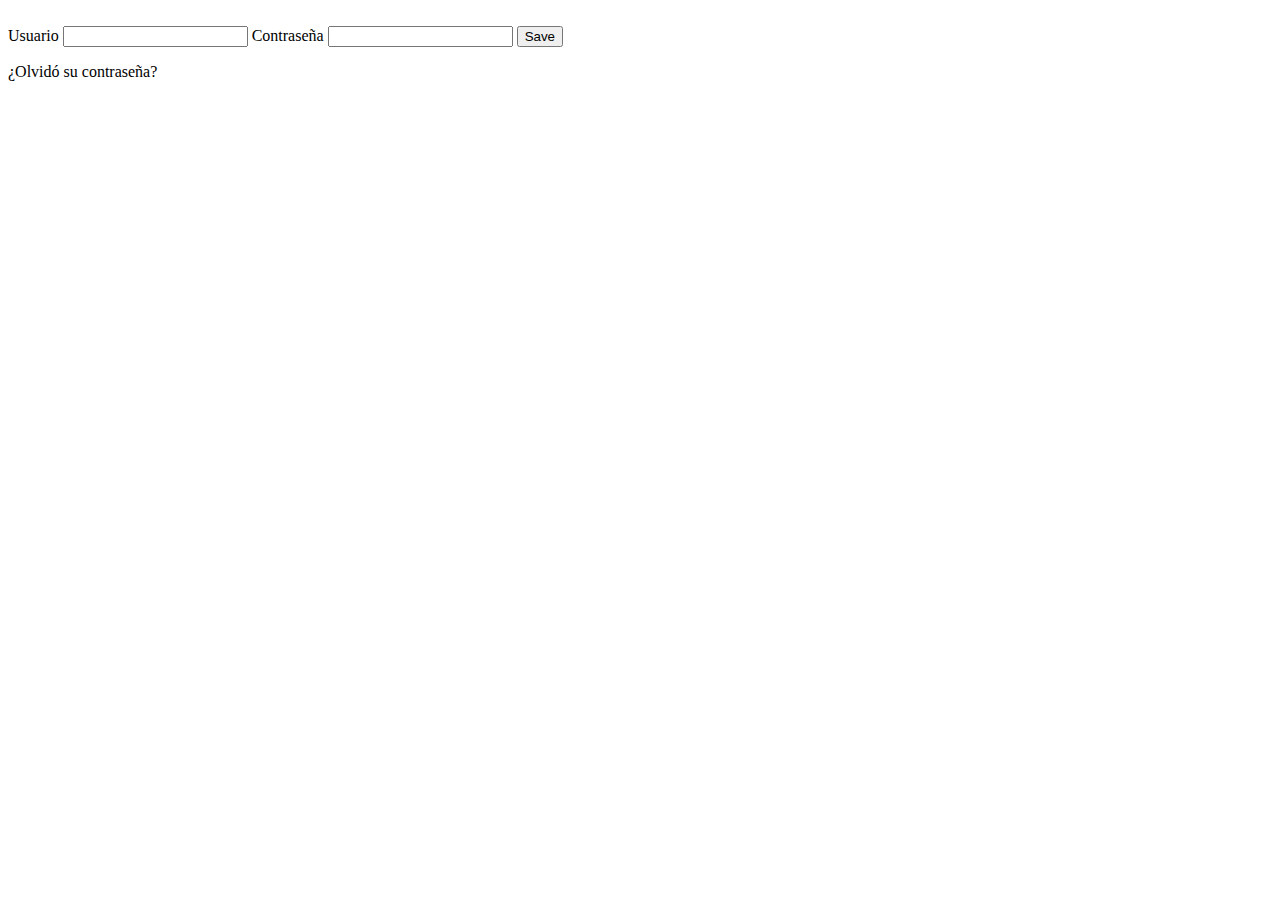
==== login.html @ 86adf1d8 "i made de html :D" ====
<!DOCTYPE html>
<html lang="en">
<head>
    <meta charset="UTF-8">
    <meta http-equiv="X-UA-Compatible" content="IE=edge">
    <meta name="viewport" content="width=device-width, initial-scale=1.0">
    <title>LogIn</title>
</head>
<body>
   
    <div class="userInfo">

        <img src="https://www.google.com/url?sa=i&url=https%3A%2F%2Fwww.flaticon.es%2Ficono-gratis%2Fusuario_1946429&psig=AOvVaw2gW2K8QM23y8eQVfXUJ5hJ&ust=1653405614881000&source=images&cd=vfe&ved=0CAwQjRxqFwoTCICS-Yn29fcCFQAAAAAdAAAAABAD" alt="" style="width: 100px;">
   

        <div class="userForm">
            <form action="" method="post">

                <label>Usuario</label>
                <input id="user" type="text">
    
                <label>Contraseña</label>
                <input id="password" type="password">
    
                <input type="submit" value="Save">
    
              </form>
        </div>
       

          <p>¿Olvidó su contraseña?</p>

    </div>
    
</body>
</html>
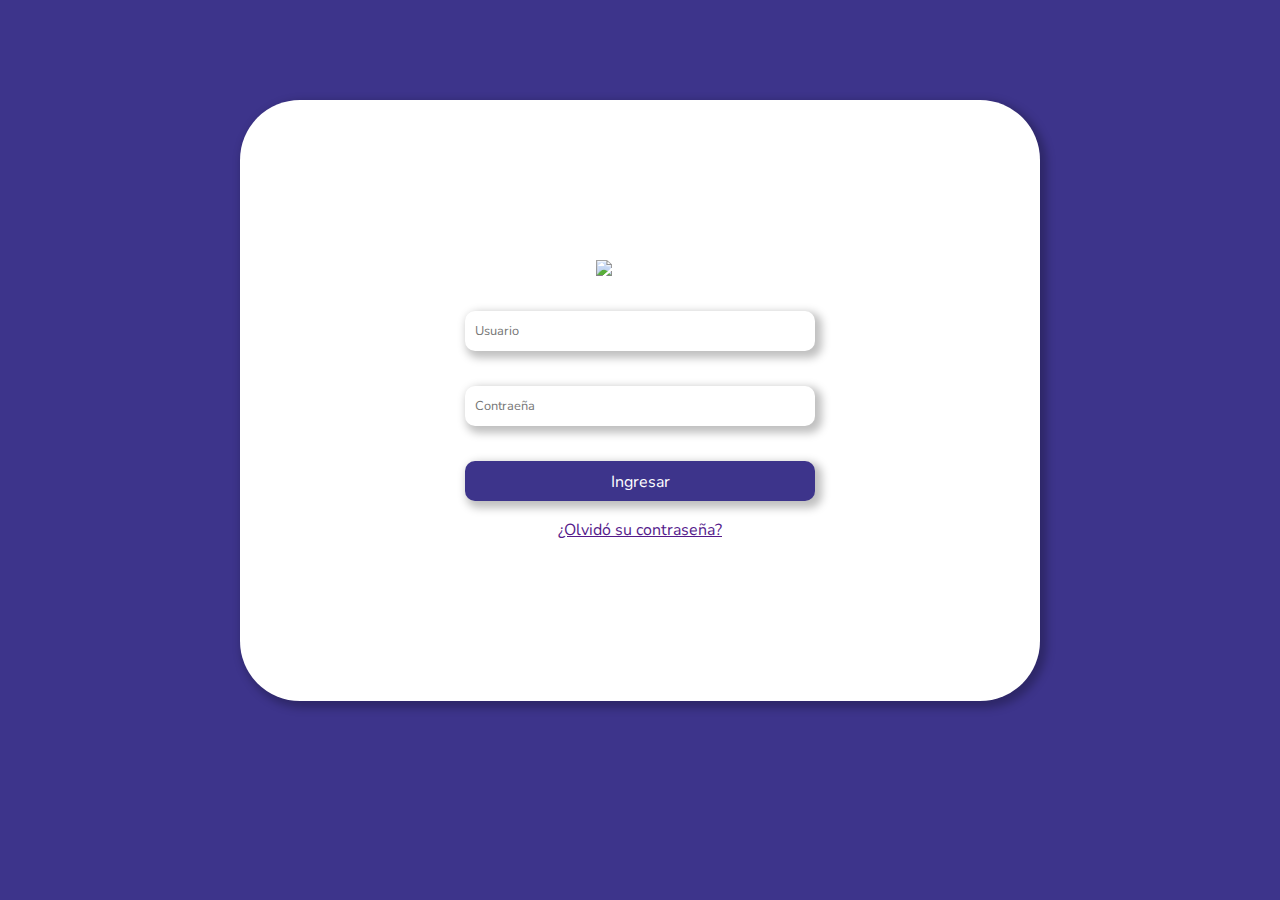
==== commit 6926b2fe: "The scss is ready :D" ====
--- a/login.html
+++ b/login.html
@@ -5,6 +5,13 @@
     <meta http-equiv="X-UA-Compatible" content="IE=edge">
     <meta name="viewport" content="width=device-width, initial-scale=1.0">
     <title>LogIn</title>
+
+    <link rel="preconnect" href="https://fonts.googleapis.com">
+    <link rel="preconnect" href="https://fonts.gstatic.com" crossorigin>
+    <link href="https://fonts.googleapis.com/css2?family=Nunito&display=swap" rel="stylesheet">
+
+    <link rel="stylesheet" href="./styles/login/login.css">
+
 </head>
 <body>
    
@@ -14,21 +21,29 @@
    
 
         <div class="userForm">
+
+            <img src="user_circle.png">
             <form action="" method="post">
 
-                <label>Usuario</label>
-                <input id="user" type="text">
+                
+                <input class="inputUser" placeholder="Usuario" id="user" type="text">
     
-                <label>Contraseña</label>
-                <input id="password" type="password">
+                
+                <input class="inputUser" placeholder="Contraeña" id="password" type="password">
     
-                <input type="submit" value="Save">
+                <input class="buttonForm" type="submit" value="Ingresar">
     
+                
+                <a href="">¿Olvidó su contraseña?</a>
+
+
               </form>
+
+             
         </div>
        
 
-          <p>¿Olvidó su contraseña?</p>
+          
 
     </div>
     
--- a/styles/login/login.css
+++ b/styles/login/login.css
@@ -0,0 +1,139 @@
+* {
+  margin: 0;
+  padding: 0;
+  -webkit-box-sizing: border-box;
+          box-sizing: border-box;
+  -webkit-box-align: center;
+      -ms-flex-align: center;
+          align-items: center;
+  -webkit-box-pack: center;
+      -ms-flex-pack: center;
+          justify-content: center;
+}
+
+html {
+  font-family: "Nunito";
+  background-color: #3d348b;
+  -webkit-box-pack: center;
+      -ms-flex-pack: center;
+          justify-content: center;
+  -webkit-box-align: center;
+      -ms-flex-align: center;
+          align-items: center;
+  display: -webkit-box;
+  display: -ms-flexbox;
+  display: flex;
+  padding: 50px;
+}
+
+body {
+  font-family: "Nunito";
+  background-color: #3d348b;
+  -webkit-box-pack: center;
+      -ms-flex-pack: center;
+          justify-content: center;
+  -webkit-box-align: center;
+      -ms-flex-align: center;
+          align-items: center;
+  display: -webkit-box;
+  display: -ms-flexbox;
+  display: flex;
+  padding: 50px;
+}
+
+.userInfo {
+  -webkit-box-shadow: 4px 4px 8px 3px rgba(0, 0, 0, 0.25);
+  box-shadow: 4px 4px 8px 3px rgba(0, 0, 0, 0.25);
+  width: 800px;
+  height: 100%;
+  background-color: white;
+  display: -webkit-box;
+  display: -ms-flexbox;
+  display: flex;
+  -webkit-box-orient: vertical;
+  -webkit-box-direction: normal;
+      -ms-flex-direction: column;
+          flex-direction: column;
+  border-radius: 60px;
+  color: #3d348b;
+  -webkit-box-pack: center;
+      -ms-flex-pack: center;
+          justify-content: center;
+  -webkit-box-align: center;
+      -ms-flex-align: center;
+          align-items: center;
+}
+
+.userInfo .userForm {
+  margin: 20%;
+  display: -webkit-box;
+  display: -ms-flexbox;
+  display: flex;
+  -webkit-box-orient: vertical;
+  -webkit-box-direction: normal;
+      -ms-flex-direction: column;
+          flex-direction: column;
+  -webkit-box-pack: left;
+      -ms-flex-pack: left;
+          justify-content: left;
+  -ms-flex-wrap: wrap;
+      flex-wrap: wrap;
+  -webkit-box-align: left;
+      -ms-flex-align: left;
+          align-items: left;
+}
+
+.userInfo .userForm img {
+  width: 25%;
+}
+
+.userInfo .userForm form {
+  display: -webkit-box;
+  display: -ms-flexbox;
+  display: flex;
+  -webkit-box-orient: vertical;
+  -webkit-box-direction: normal;
+      -ms-flex-direction: column;
+          flex-direction: column;
+  -webkit-box-pack: left;
+      -ms-flex-pack: left;
+          justify-content: left;
+  -ms-flex-wrap: wrap;
+      flex-wrap: wrap;
+  -webkit-box-align: left;
+      -ms-flex-align: left;
+          align-items: left;
+}
+
+.userInfo .userForm form input {
+  -webkit-box-shadow: 4px 4px 8px 3px rgba(0, 0, 0, 0.25);
+  box-shadow: 4px 4px 8px 3px rgba(0, 0, 0, 0.25);
+  display: block;
+  width: 350px;
+  height: 40px;
+  border-radius: 10px;
+  font-family: "Nunito";
+  font-size: 1.2em;
+  color: #3d348b;
+  border: none;
+  margin-top: 10%;
+  font-size: 0.8em;
+  padding: 10px;
+}
+
+.userInfo .userForm form .buttonForm {
+  font-family: "Nunito";
+  font-size: 1em;
+  color: white;
+  background-color: #3d348b;
+  width: 350px;
+  height: 40px;
+  border-radius: 10px;
+  border: none;
+  background-color: #3d348b;
+}
+
+.userInfo .userForm form a {
+  margin-top: 5%;
+}
+/*# sourceMappingURL=login.css.map */